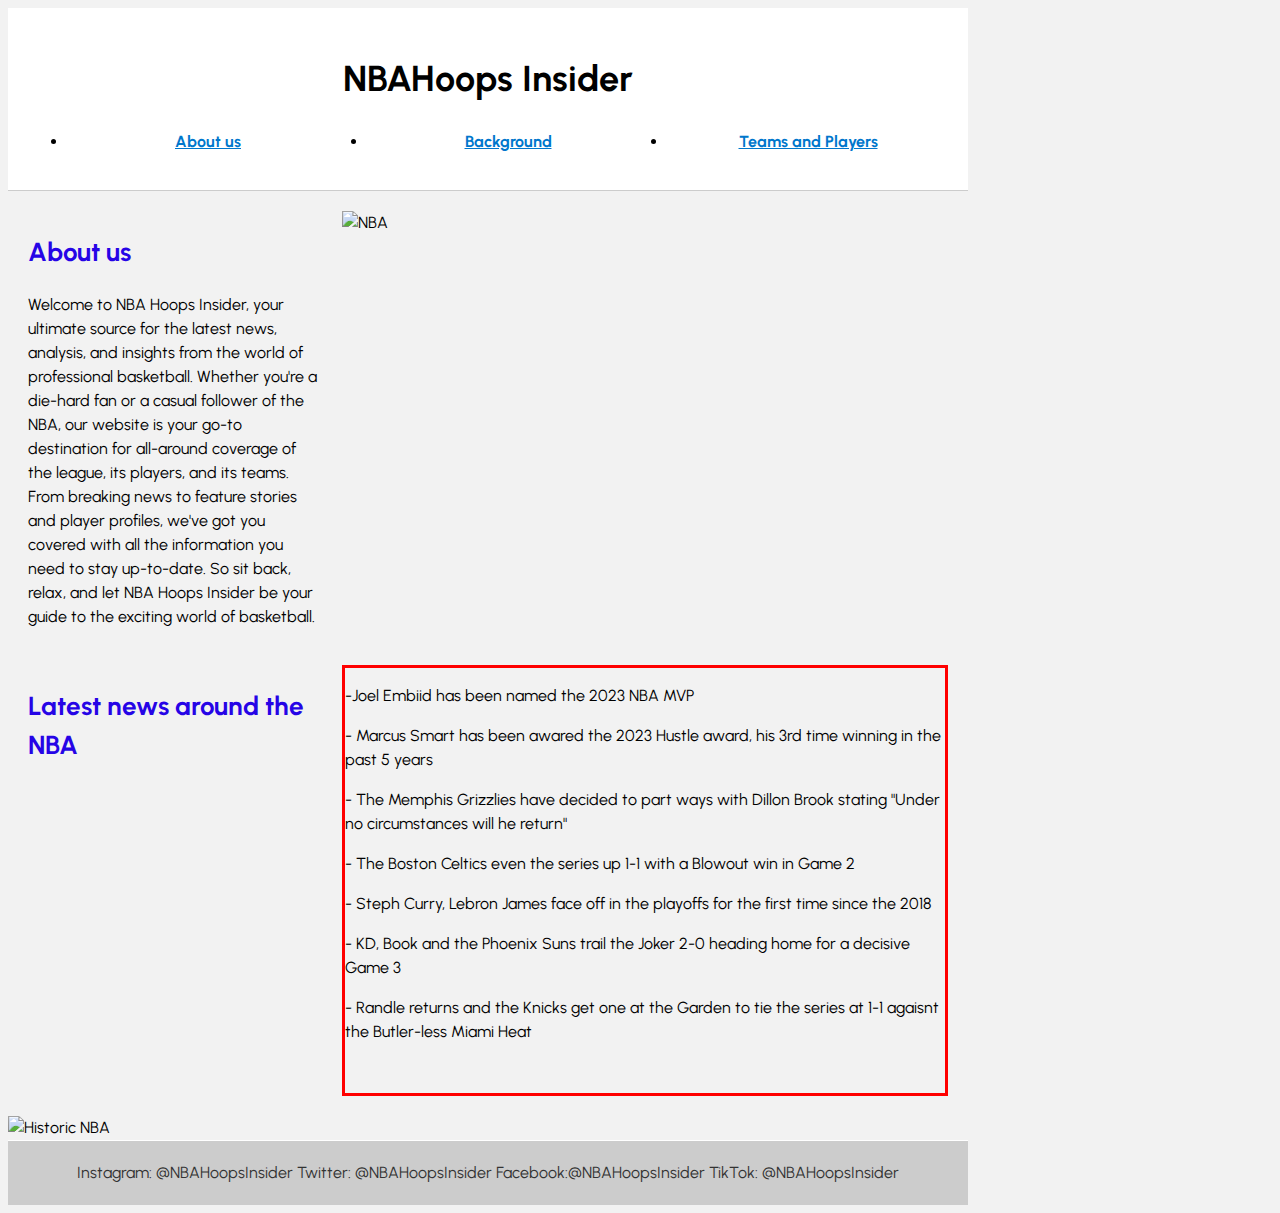
==== index.html @ 48e42060 "Add files via upload" ====
<!DOCTYPE html>
<html lang="en">
  <head>
    <meta charset="utf-8">
    <title>NBAHoopsInsider </title>
    <link rel="stylesheet" href="style.css">
  </head>

  <body>
    <header>
      <h1> NBAHoops Insider</h1>
   

     <nav> 
      <ul>
        <li><a href="https://nbahoopsinsider.me/">About us</a></li>
        <li><a href="https://nbahoopsinsider.me/information">Background</a></li>
        <li><a href="https://nbahoopsinsider.me/players">Teams and Players</a></li>
      </ul>
  
     </nav>

    </header>

    <main> 
       <section id="About-us"> 
         <h2>About us</h2>
           <p>Welcome to NBA Hoops Insider, your ultimate source for the latest news, analysis, and insights from the world of professional basketball. Whether you're a die-hard fan or a casual follower of the NBA, our website is your go-to destination for all-around coverage of the league, its players, and its teams. From breaking news to feature stories and player profiles, we've got you covered with all the information you need to stay up-to-date. So sit back, relax, and let NBA Hoops Insider be your guide to the exciting world of basketball. 
           </p>
         </section>

           <aside>
               <img src="desktop/project/images/NBA-Trophy.jpg" alt="NBA">
            </aside> 

           <h2>Latest news around the NBA </h2>
              <div id="box">
           <p> -Joel Embiid has been named the 2023 NBA MVP</p>
              <p> - Marcus Smart has been awared the 2023 Hustle award, his 3rd time winning in the past 5 years </p>
             <p>  - The Memphis Grizzlies have decided to part ways with Dillon Brook stating "Under no circumstances will he return" </p>
              <p> - The Boston Celtics even the series up 1-1 with a Blowout win in Game 2</p>
               <p>- Steph Curry, Lebron James face off in the playoffs for the first time since the 2018 </p>
              <p> - KD, Book and the Phoenix Suns trail the Joker 2-0 heading home for a decisive Game 3</p>
              <p> - Randle returns and the Knicks get one at the Garden to tie the series at 1-1 agaisnt the Butler-less Miami Heat
           </p>
         </div>
            </main>
           <aside>
               <img src="history.jpg" alt="Historic NBA">
            </aside>

            

<footer> 
      Instagram: @NBAHoopsInsider
      Twitter: @NBAHoopsInsider
      Facebook:@NBAHoopsInsider
      TikTok: @NBAHoopsInsider
    </footer>
	
  </body>
</html>
---- style.css ----
/* CSS Stylesheet */


@import url('https://fonts.googleapis.com/css2?family=Urbanist&display=swap');

body {
  font-family: "Urbanist","Helvetica","Arial", sans-serif;
  font-size: 16px; 
  max-width:960px;
  color:#000000;
  line-height: 1.5;
  background-color: #f2f2f2;

}

main {
  display: grid;
  grid-template-columns: 1fr 1fr;
  grid-gap: 20px;
  padding: 20px;
}

header h1 {
  font-size: 36px;
  font-weight: bold;
}

header {
  background-color: #ffffff;
  padding: 20px;
  text-align: center;
  border-bottom: 1px solid #cccccc;
}

a:link {
  color: #0077cc;
  
}

a:hover {
	color:#ba2812;
  text-decoration: underline;
}

a:active {
  color: #9812ba;
  
}

a:visited {
  color: #12ba47;
  
}

nav ul {
  display: grid;
  grid-template-columns: repeat(3, 1fr);
  grid-gap: 20px;
}

#Eastern-Conference li{
	color:#000000;
}

#box{
	width: 600px;
  height: 425px;
  border: 3px solid red;
}

footer {
  background-color: #cccccc;
  color: #333333;
  padding: 20px;
  text-align: center;
  border-top: 1px solid #ffffff;
}

nav a {
  text-align: center;
  padding: 10px;
  color: #333333;
  font-weight: bold;
}

#About {
  display: grid;
  grid-template-columns: 1fr;
  grid-gap: 20px;
  }

section {
  background-color: #f2f2f2;

}


h3
{
	font-size: 26px;
  font-weight: bold;
  color: #049ae6
}

h2,
h4
{
	font-size: 26px;
  font-weight: bold;
  color: #2604e6
}
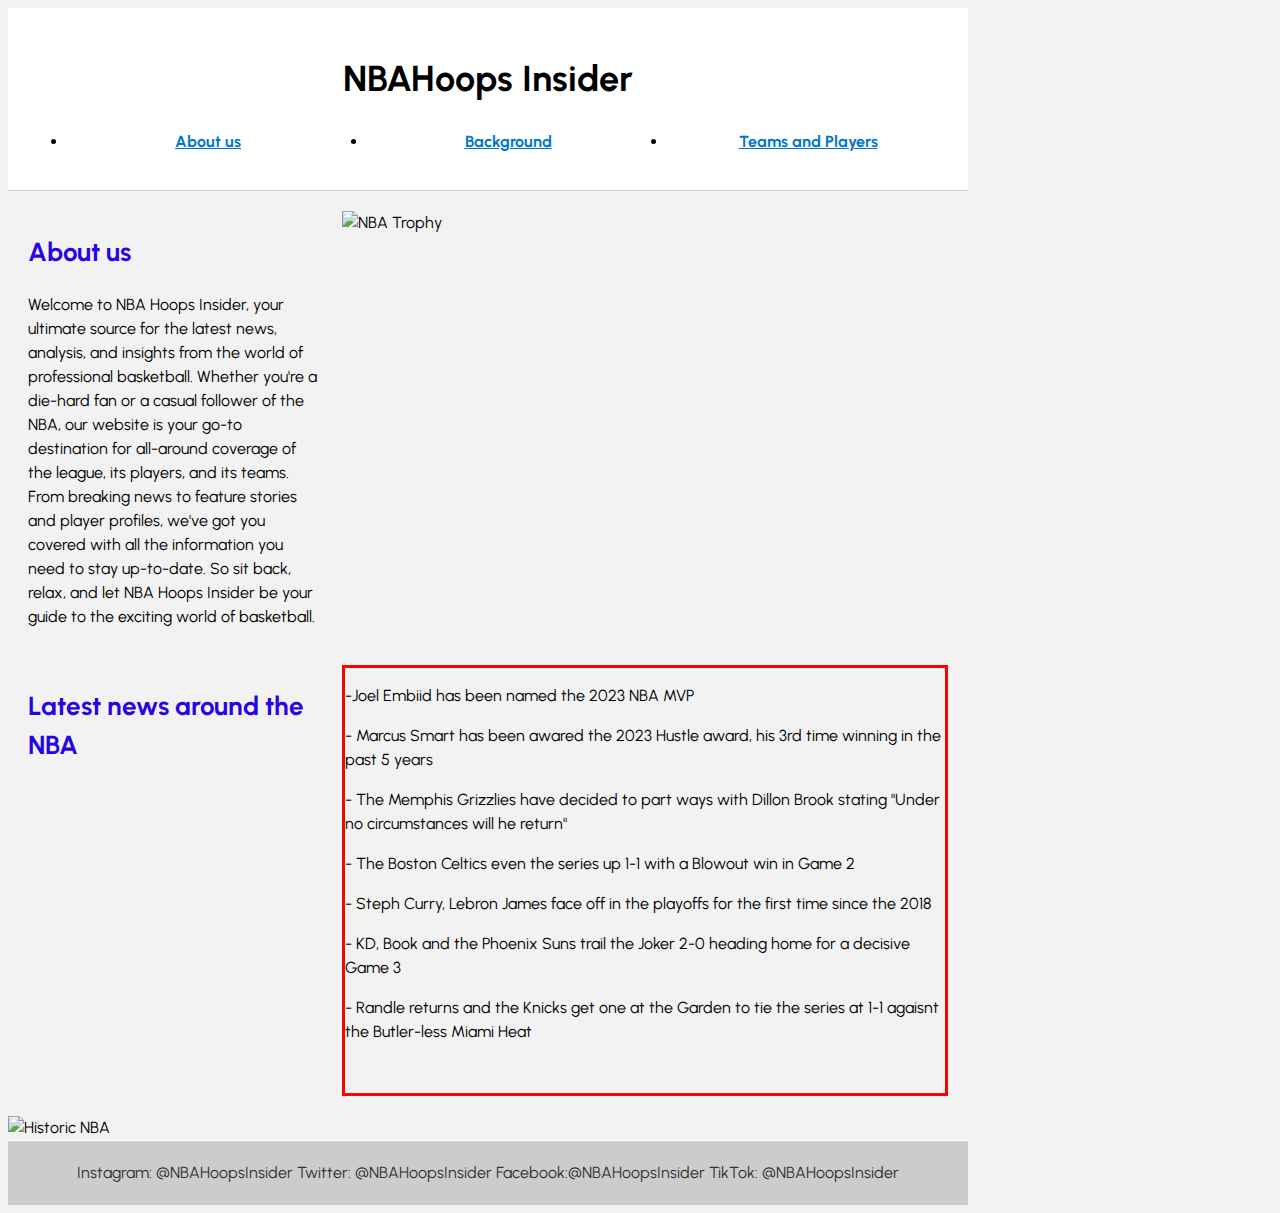
==== commit 1961b116: "Add files via upload" ====
--- a/index.html
+++ b/index.html
@@ -30,7 +30,7 @@
          </section>
 
            <aside>
-               <img src="desktop/project/images/NBA-Trophy.jpg" alt="NBA">
+               <img src="desktop/project/images/NBA-Trophy.jpg" alt="NBA Trophy">
             </aside> 
 
            <h2>Latest news around the NBA </h2>
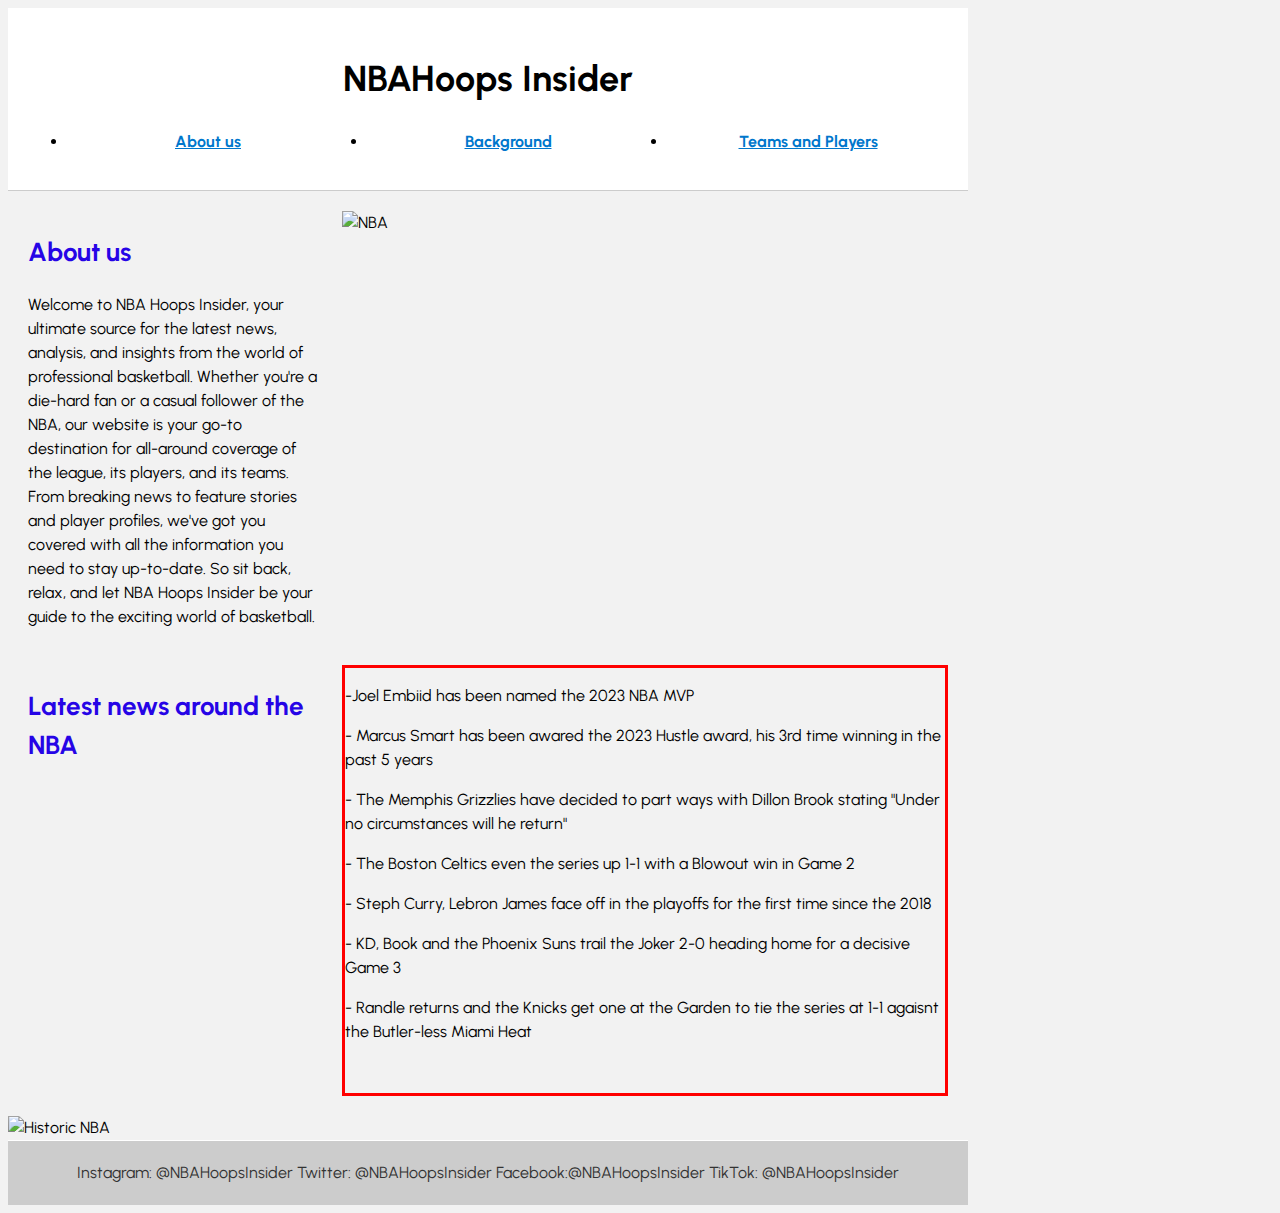
==== commit 54628f4d: "Add files via upload" ====
--- a/index.html
+++ b/index.html
@@ -30,7 +30,7 @@
          </section>
 
            <aside>
-               <img src="desktop/project/images/NBA-Trophy.jpg" alt="NBA Trophy">
+               <img src="desktop/project/images/NBA-Trophy.jpg.jpg" alt="NBA">
             </aside> 
 
            <h2>Latest news around the NBA </h2>
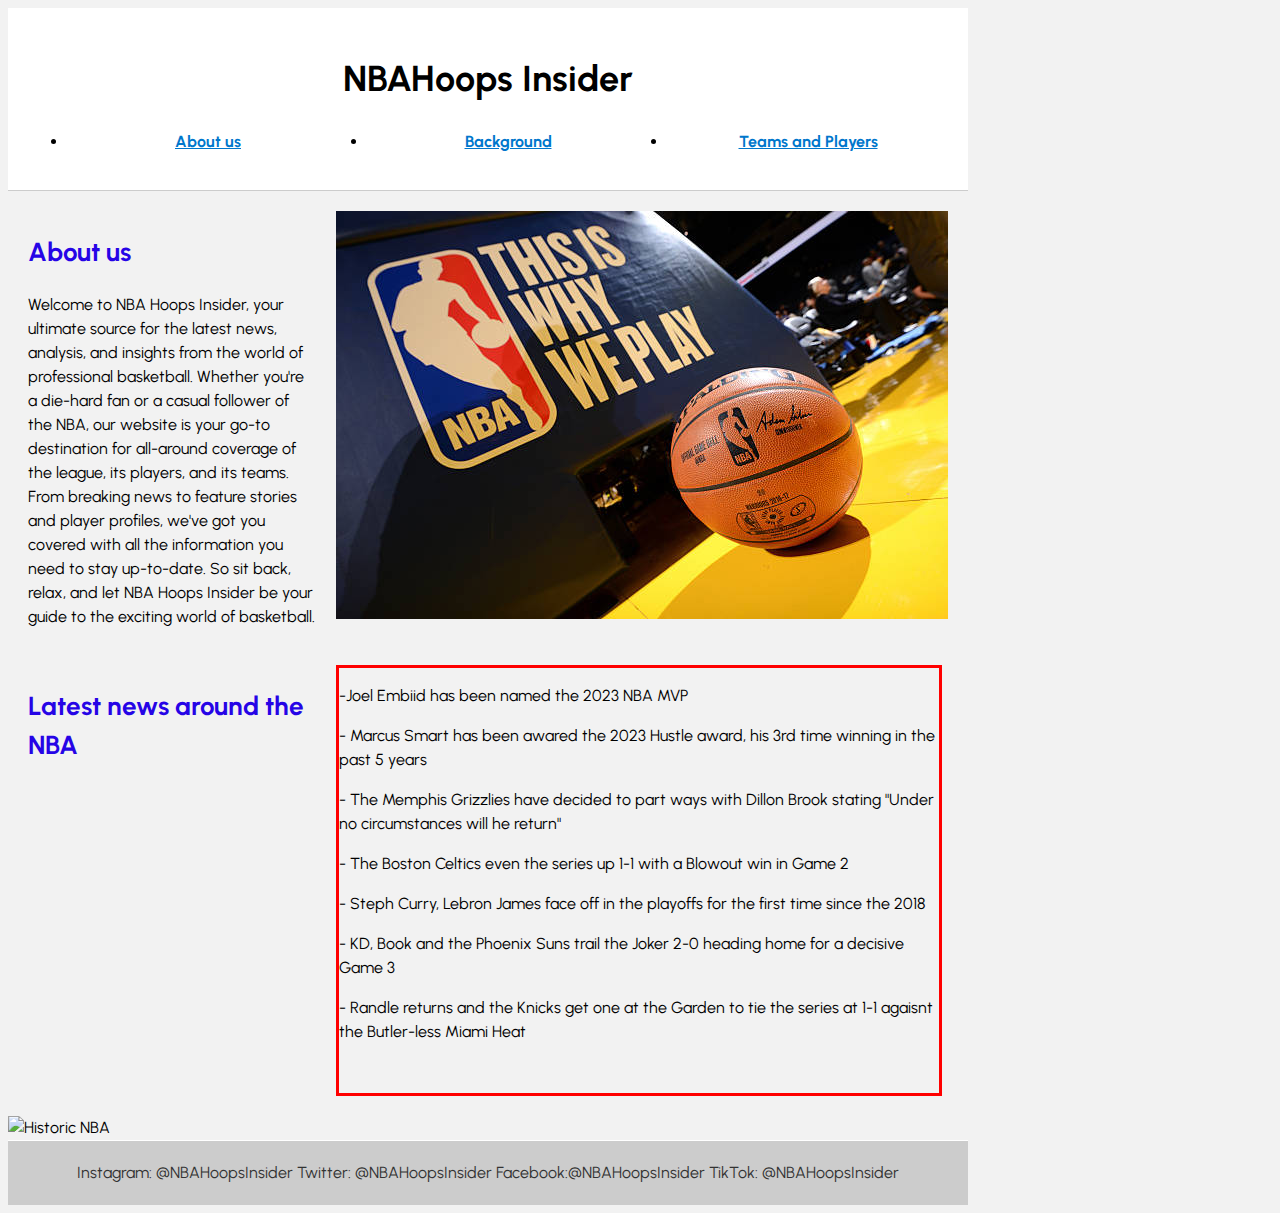
==== commit f1ab26e9: "Add files via upload" ====
--- a/index.html
+++ b/index.html
@@ -30,7 +30,7 @@
          </section>
 
            <aside>
-               <img src="desktop/project/images/NBA-Trophy.jpg.jpg" alt="NBA">
+               <img src="/images/NBA-Ball.jpg" alt="NBA">
             </aside> 
 
            <h2>Latest news around the NBA </h2>
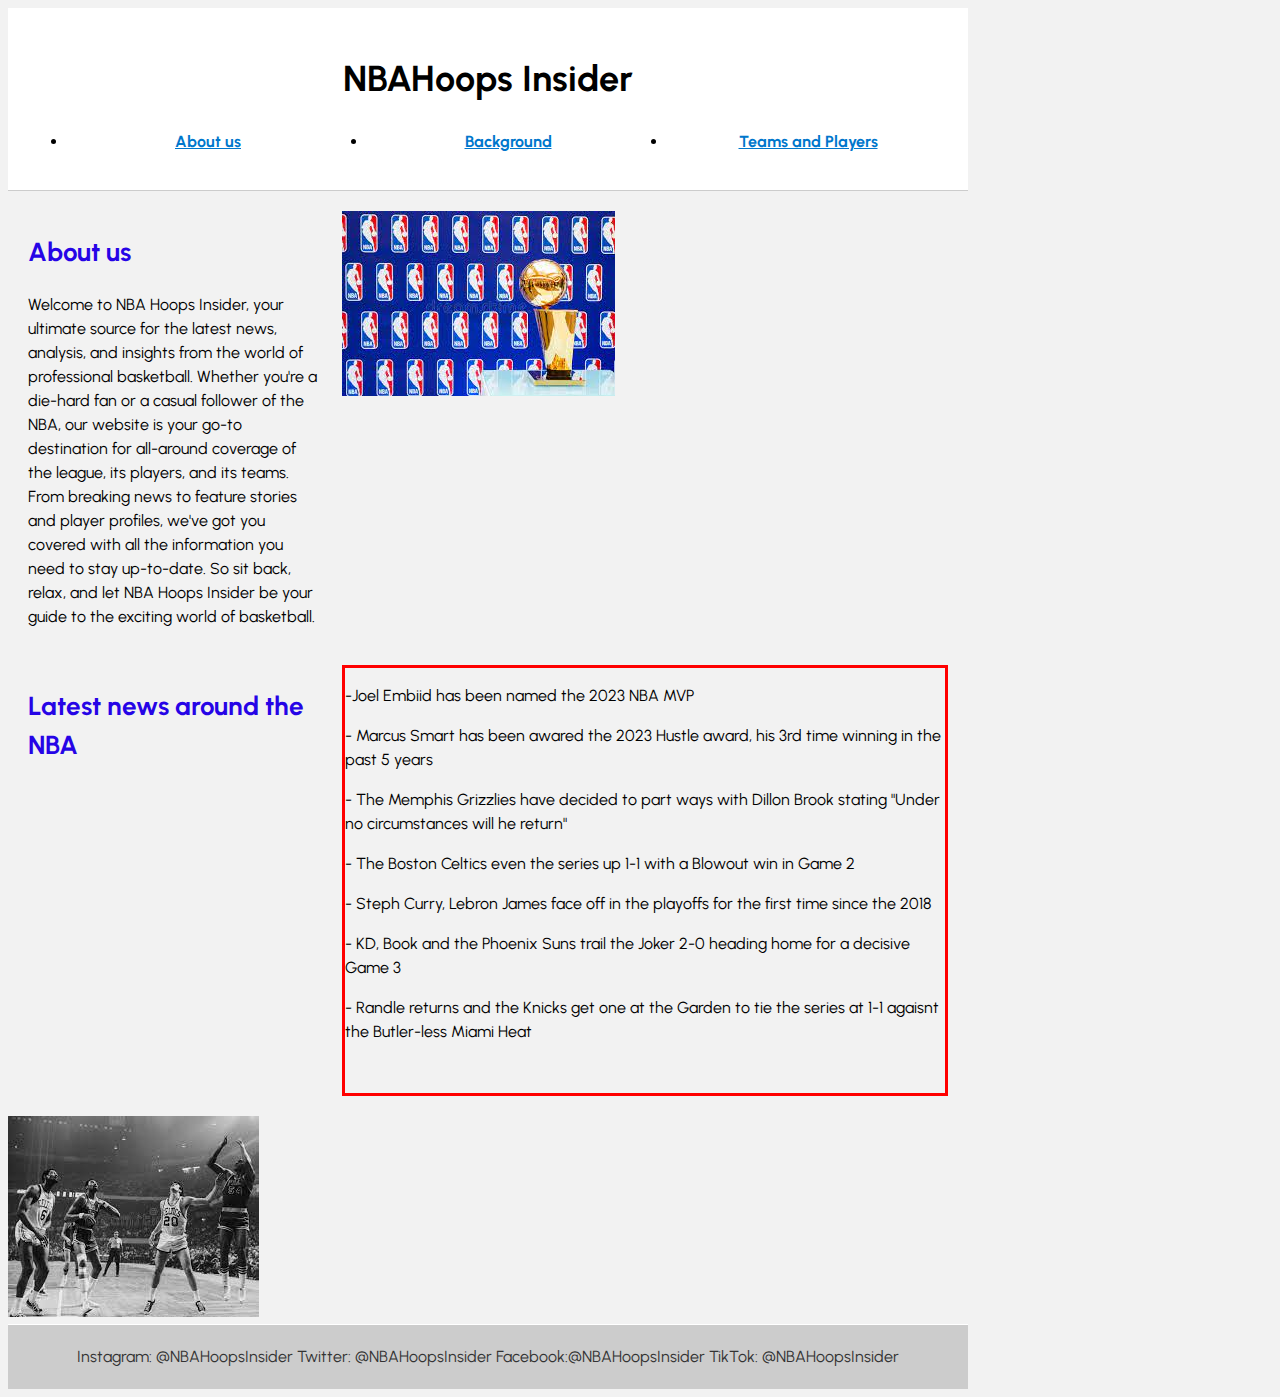
==== commit ca8e582b: "new images" ====
--- a/index.html
+++ b/index.html
@@ -30,7 +30,7 @@
          </section>
 
            <aside>
-               <img src="/images/NBA-Ball.jpg" alt="NBA">
+               <img src="/images/NBA-Trophy.jpg" alt="NBA">
             </aside> 
 
            <h2>Latest news around the NBA </h2>
@@ -46,7 +46,7 @@
          </div>
             </main>
            <aside>
-               <img src="history.jpg" alt="Historic NBA">
+               <img src="/images/history.jpg" alt="Historic NBA">
             </aside>
 
             
